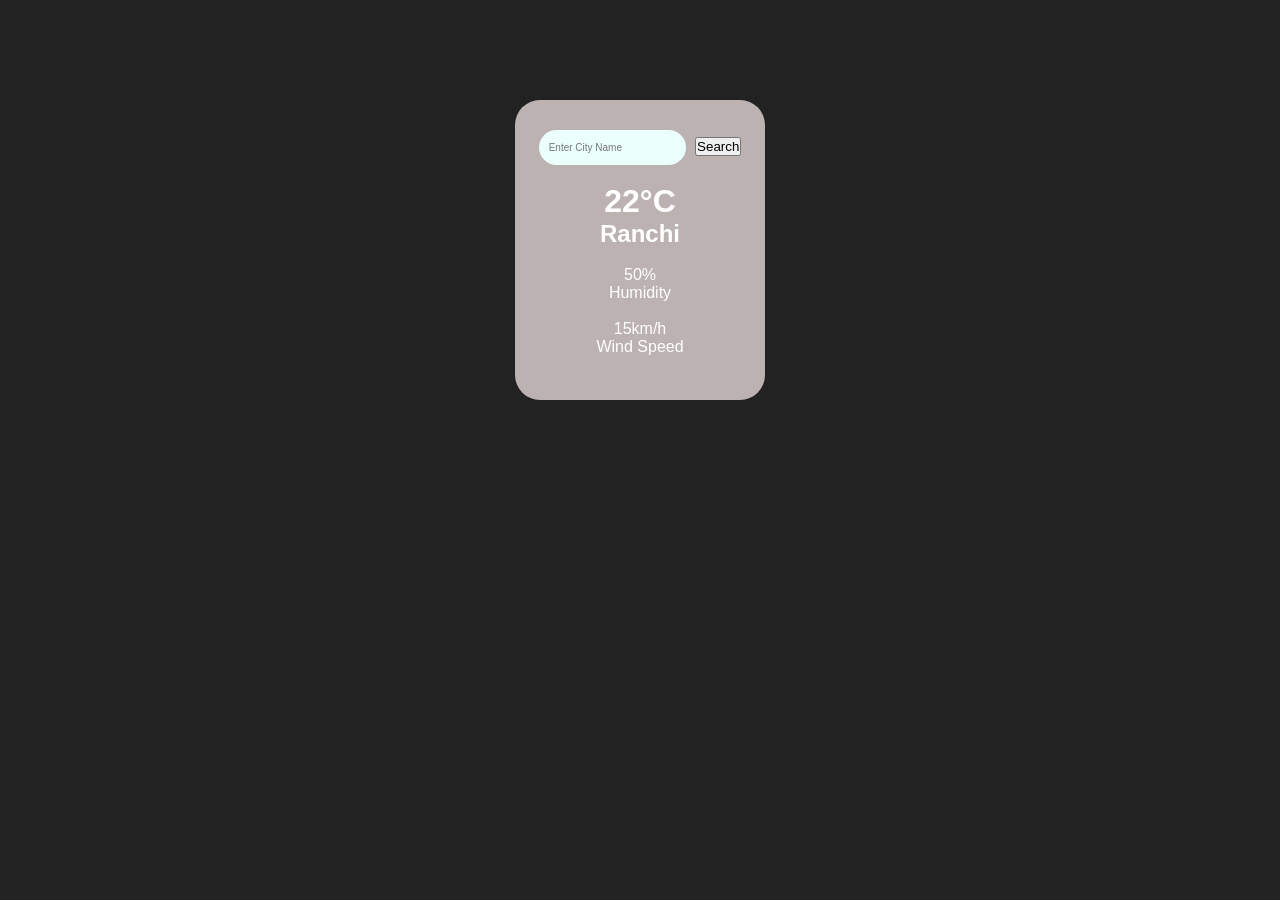
==== Weather App/index.html @ 7c9874f8 "first commit" ====
<!DOCTYPE html>
<html lang="en">
<head>
    <meta charset="UTF-8">
    <meta name="viewport" content="width=device-width, initial-scale=1.0">
    <title>Weather App</title>
    <link rel="stylesheet" href="style.css">
</head>
<body>
    <div class="card">
        <div class="search">
            <input type="text" placeholder="Enter City Name">
            <button>Search</button>
        </div>
        <div class="weather">
            <img src="" alt="" class="icon">
            <h1 class="temp">22°C</h1>
            <h2 class="city">Ranchi</h2>
            <div class="details">
                <div class="col">
                    <img src="" alt="">
                    <div>
                        <p class="humidity">50%</p>
                        <p>Humidity</p>
                    </div>
                </div>
                <div class="col">
                    <img src="" alt="">
                    <div>
                        <p class="Wind">15km/h</p>
                        <p>Wind Speed</p>
                    </div>
                </div>
            </div>
        </div>
    </div>
</body>
</html>
---- Weather App/style.css ----
/* <link href="https://fonts.googleapis.com/css2?family=Poppins:ital,wght@0,100;0,200;0,300;0,400;0,500;0,600;0,700;0,800;0,900;1,100;1,200;1,300;1,400;1,500;1,600;1,700;1,800;1,900&display=swap" rel="stylesheet"> */

*{
    margin: 0;
    padding: 0;
    font-family: "Poppins", sans-serif;
    box-sizing: border-box;
    
}
body{
    background-color: #222;
}
.card{
    height: 300px;
    width: 250px;
    background-color: #bdb2b2;
    margin: 100px auto 0;
    padding: 30px 15px;
    text-align: center;
    color: white;
    border-radius: 25px;
}
.serach{
    width: 100%;
    display: flex;
    align-items: center;
    justify-content: space-between;
}
.search input{
    border: 0;
    outline: 0;
    background: #ebfffc;
    color: #555;
    padding: 10px 10px;
    height: 35px;
    border-radius: 30px;
    flex:1;
    margin-right: 5px;
    font-size: 10px;
}
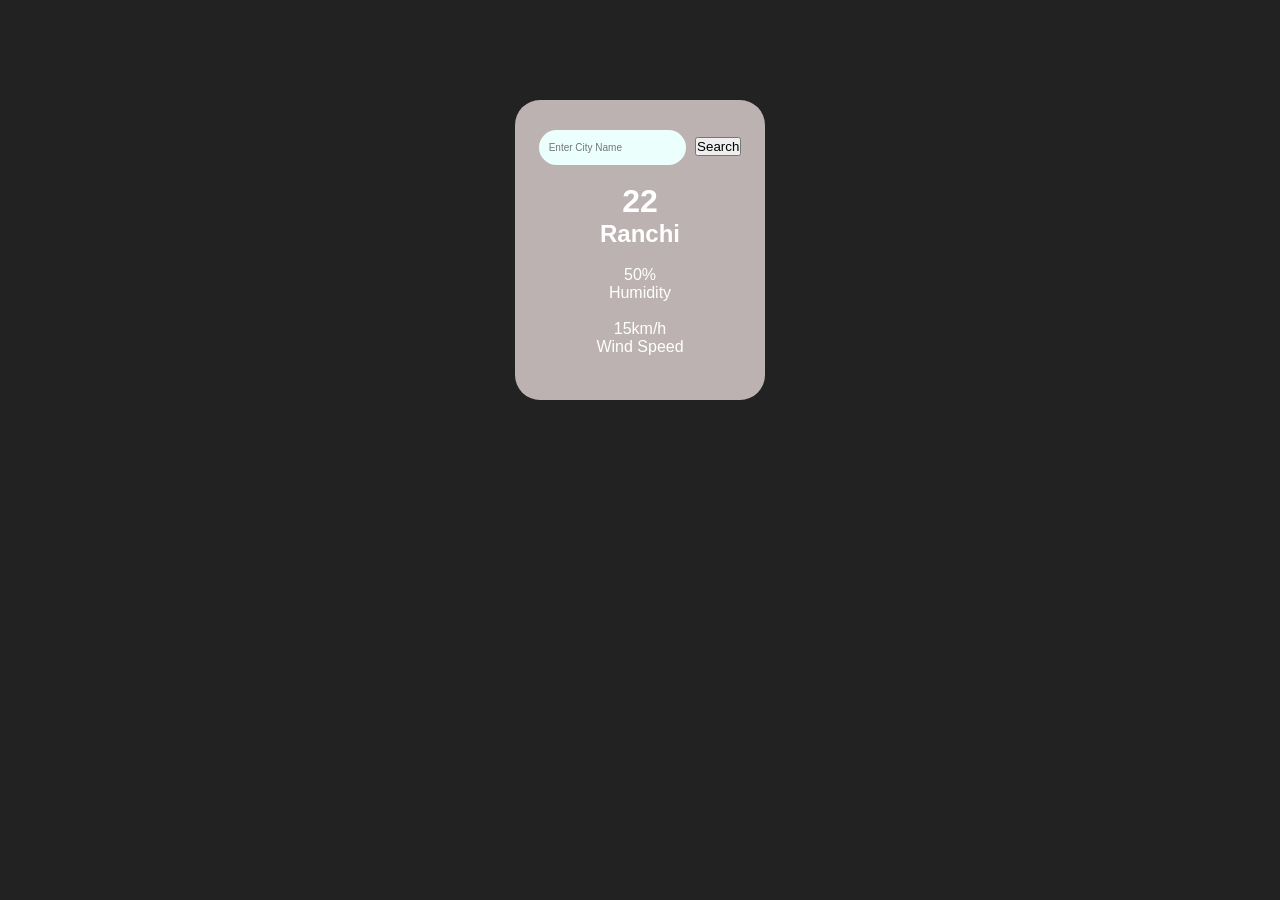
==== commit aeb57e7c: "updated code" ====
--- a/Weather App/index.html
+++ b/Weather App/index.html
@@ -14,7 +14,7 @@
         </div>
         <div class="weather">
             <img src="" alt="" class="icon">
-            <h1 class="temp">22°C</h1>
+            <h1 class="temp">22</h1>
             <h2 class="city">Ranchi</h2>
             <div class="details">
                 <div class="col">
@@ -35,4 +35,5 @@
         </div>
     </div>
 </body>
+<script src="script.js"></script>
 </html>
